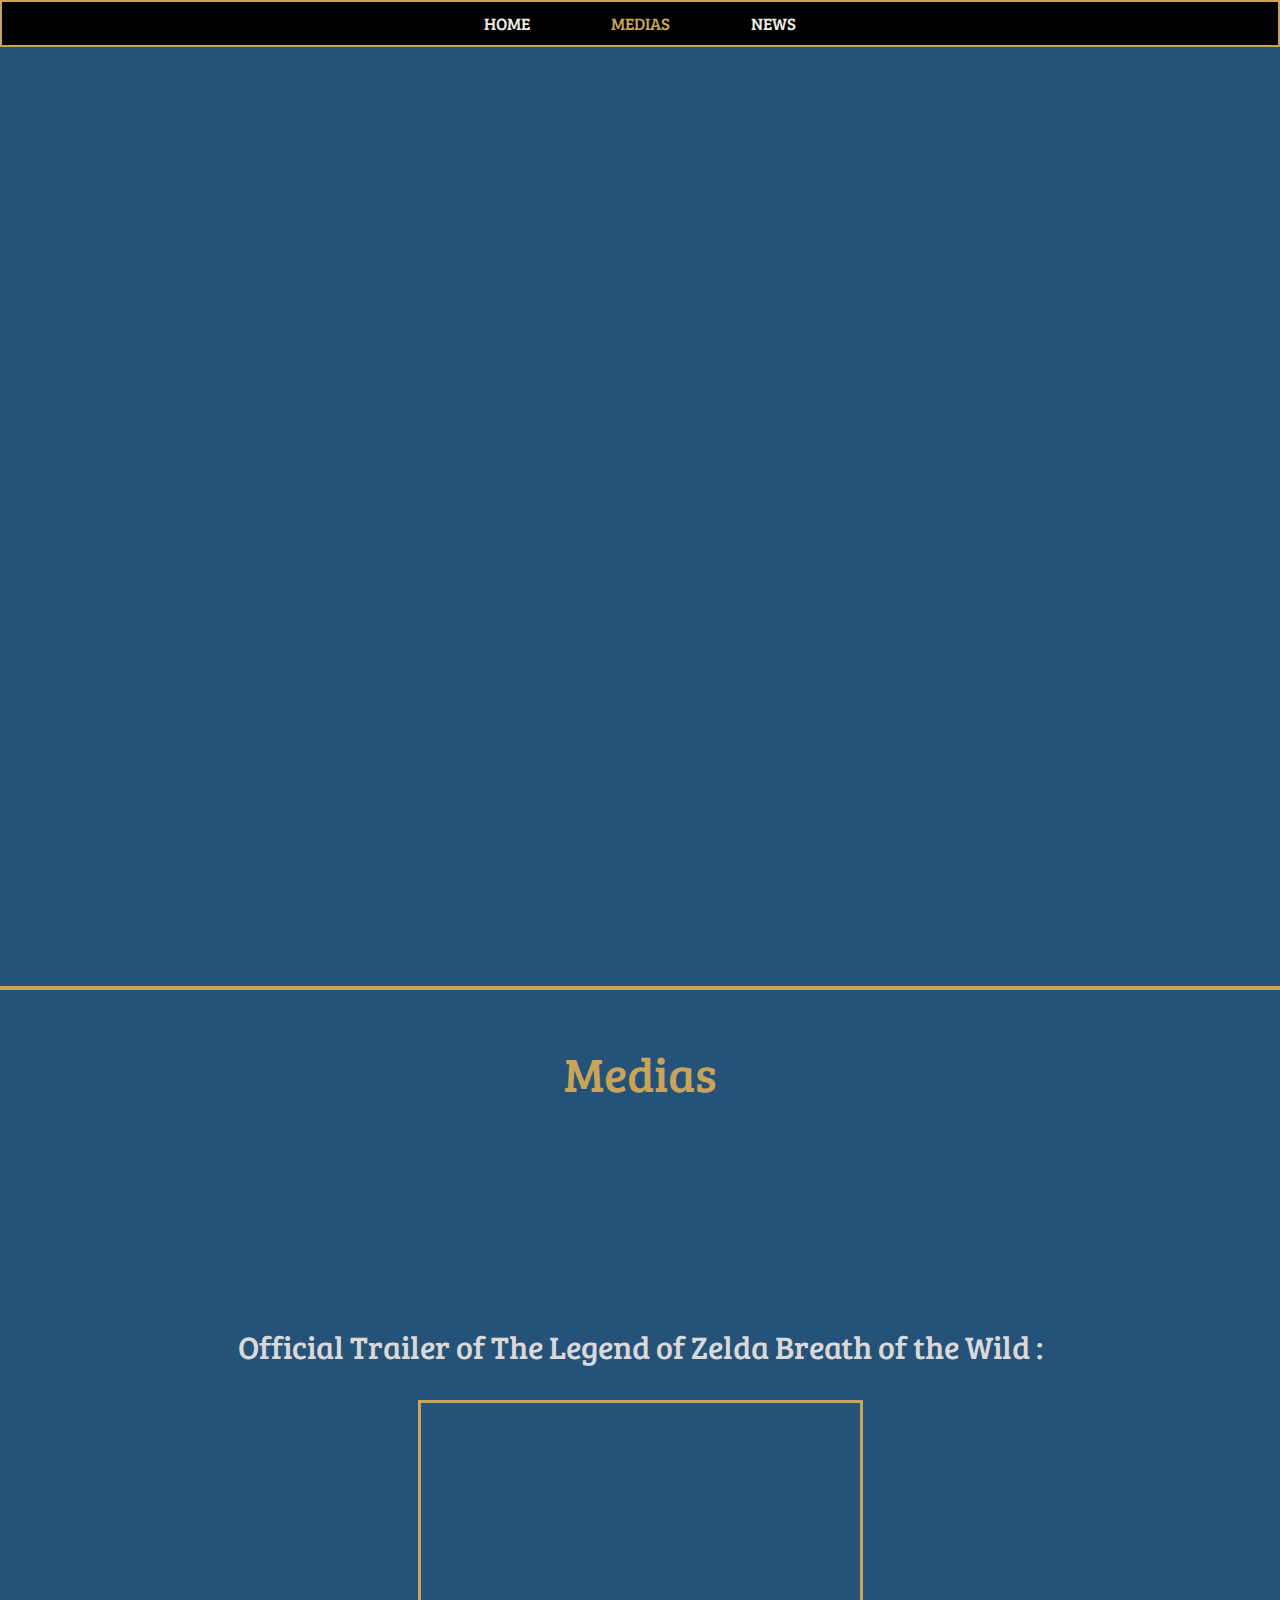
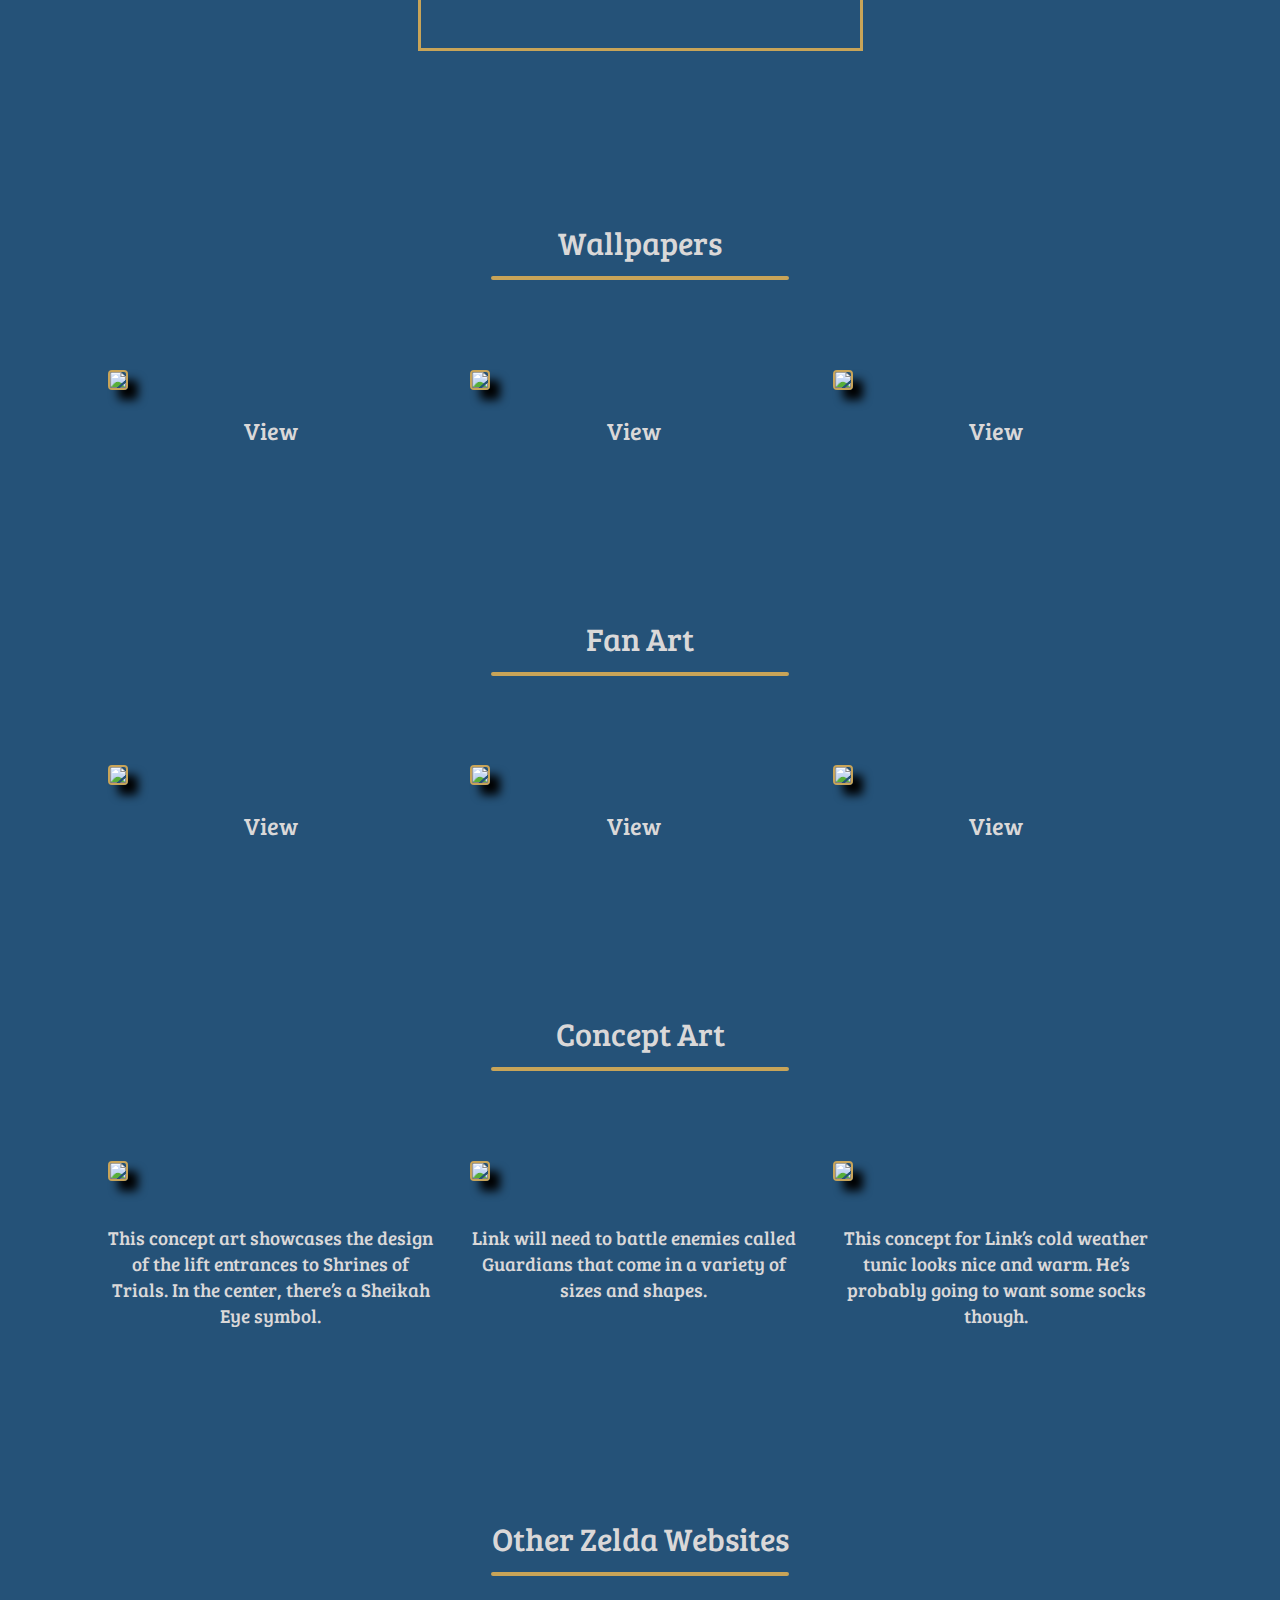
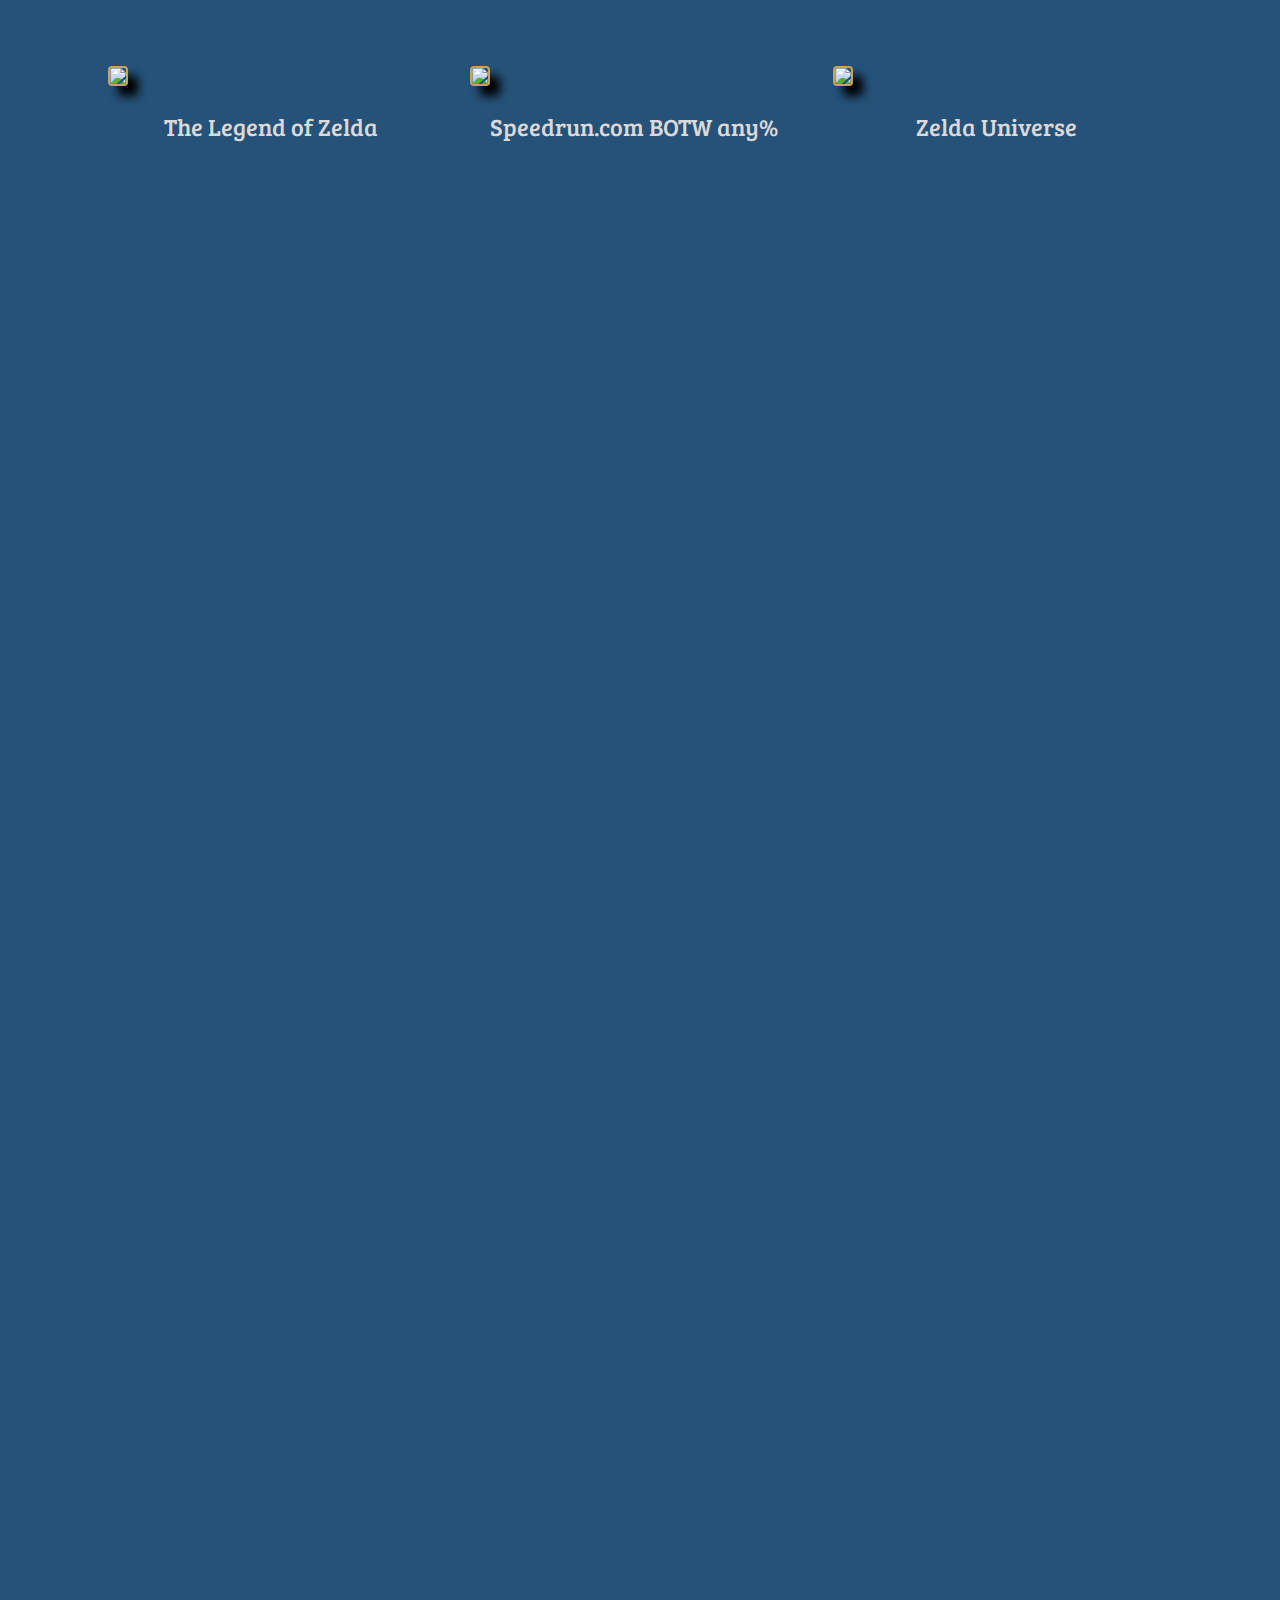
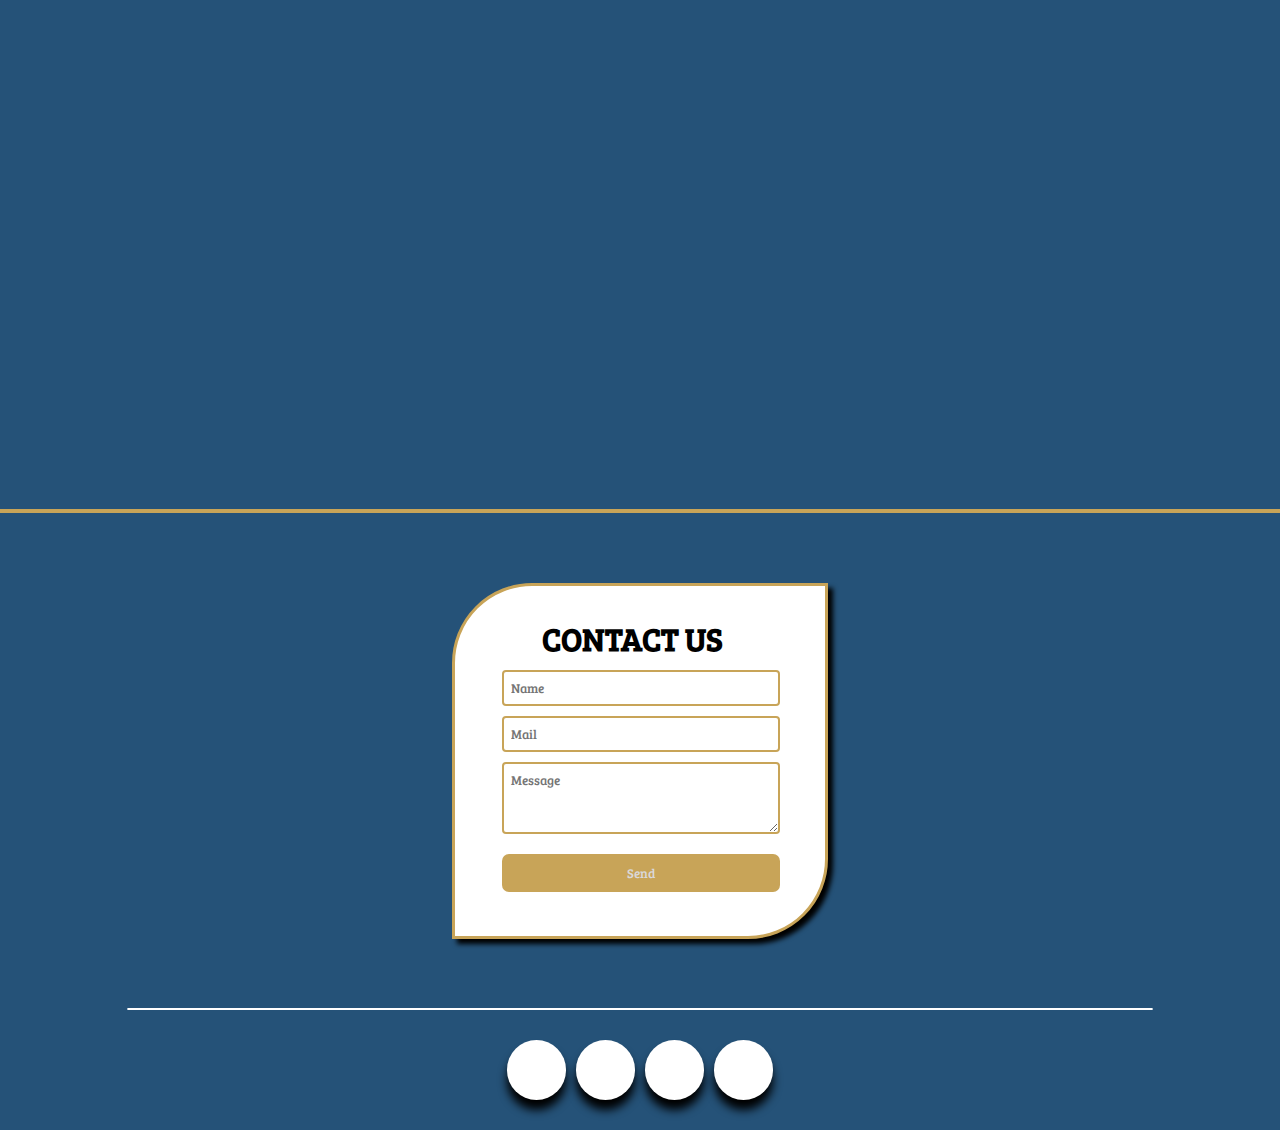
==== medias.html @ 6fd364b2 "fansite" ====
<!DOCTYPE html>
<html lang="en">
<head>
    <meta charset="UTF-8">
    <link rel="stylesheet" href="fansite.css">
    <link rel="stylesheet" href="https://cdnjs.cloudflare.com/ajax/libs/font-awesome/6.2.0/css/all.min.css" integrity="sha512-xh6O/CkQoPOWDdYTDqeRdPCVd1SpvCA9XXcUnZS2FmJNp1coAFzvtCN9BmamE+4aHK8yyUHUSCcJHgXloTyT2A==" crossorigin="anonymous" referrerpolicy="no-referrer" />
    <link rel="shortcut icon" href="https://media.discordapp.net/attachments/1044187704310648905/1045257163657981972/favicon.png" />
    <title>Zelda Fansite</title>
</head>
<body>

    <section class="navbar">
        <ul>
            <li><a href="index.html">Home</a></li>
            <li><a class="medias" href="medias.html">Medias</a></li>
            <li><a href="news.html">News</a></li>
        </ul>   
    </section>

    <section class="mediastop"></section>
    <hr>
    <section class="mediasdesc">
      <p class="title">Medias</p> 

      <p class="subtitle">Official Trailer of The Legend of Zelda Breath of the Wild :</p>
        <iframe class="vid" src="https://www.youtube.com/embed/zw47_q9wbBE"></iframe>

      <p class="subtitle">Wallpapers</p>
      <hr class="underline">
      <section class="row">
         <section class="column">
            <section class="textpic">
               <img src="https://media.discordapp.net/attachments/1044187704310648905/1045294945747075122/desktop-6.jpg?width=2560&height=1440">
               <a href="https://media.discordapp.net/attachments/1044187704310648905/1045294945747075122/desktop-6.jpg?width=2560&height=1440" target="_blank"><span class="view">View</span></a>
            </section>
            <section class="textpic">
               <img src="https://media.discordapp.net/attachments/1044187704310648905/1045294945197625424/desktop-7.jpg?width=2560&height=1440">
               <a href="https://media.discordapp.net/attachments/1044187704310648905/1045294945197625424/desktop-7.jpg?width=2560&height=1440" target="_blank"><span class="view">View</span></a>            
            </section>
            <section class="textpic">
               <img src="https://media.discordapp.net/attachments/1044187704310648905/1045294945487044648/desktop-8.jpg?width=2560&height=1440">
               <a href="https://media.discordapp.net/attachments/1044187704310648905/1045294945487044648/desktop-8.jpg?width=2560&height=1440" target="_blank"><span class="view">View</span></a>                        
            </section>
         </section>
      </section>

      <p class="subtitle">Fan Art</p>
      <hr class="underline">
      <section class="row">
         <section class="column">
            <section class="textpic">
               <img src="https://media.discordapp.net/attachments/1044187704310648905/1045332994950439013/unknown.png?width=2560&height=1440">
               <a href="https://media.discordapp.net/attachments/1044187704310648905/1045332994950439013/unknown.png?width=2560&height=1440" target="_blank"><span class="view">View</span></a>
            </section>
            <section class="textpic">
               <img src="https://media.discordapp.net/attachments/1044187704310648905/1045324011116175370/unknown.png?width=2560&height=1440">
               <a href="https://media.discordapp.net/attachments/1044187704310648905/1045324011116175370/unknown.png?width=2560&height=1440" target="_blank"><span class="view">View</span></a>            
            </section>
            <section class="textpic">
               <img src="https://media.discordapp.net/attachments/1044187704310648905/1045325721427517480/unknown.png?width=2560&height=1440">
               <a href="https://media.discordapp.net/attachments/1044187704310648905/1045325721427517480/unknown.png?width=2560&height=1440" target="_blank"><span class="view">View</span></a>                        
            </section>
         </section>
      </section>

      <p class="subtitle">Concept Art</p>
      <hr class="underline">
      <section class="row">
         <section class="column">
            <section class="textpic">
               <img src="https://media.discordapp.net/attachments/1044187704310648905/1045336620955611156/unknown.png">
               <p class="concept">This concept art showcases the design of the lift entrances to Shrines of Trials. In the center, there’s a Sheikah Eye symbol.</p>
            </section>
            <section class="textpic">
               <img src="https://media.discordapp.net/attachments/1044187704310648905/1045336621769306123/unknown.png">
               <p class="concept">Link will need to battle enemies called Guardians that come in a variety of sizes and shapes.</p>
            </section>
            <section class="textpic">
               <img src="https://media.discordapp.net/attachments/1044187704310648905/1045336621437943909/unknown.png">
               <p class="concept">This concept for Link’s cold weather tunic looks nice and warm. He’s probably going to want some socks though.</p>
            </section>
         </section>
      </section>

      <p class="subtitle">Other Zelda Websites</p>
      <hr class="underline">
      <section class="row">
         <section class="column">
            <section class="textpic">
               <img src="https://media.discordapp.net/attachments/1044187704310648905/1045346559296020530/image.png?width=2560&height=1440">
               <a href="https://thelegendofzelda.site/" target="_blank"><span class="view">The Legend of Zelda</span></a>
            </section>
            <section class="textpic">
               <img src="https://media.discordapp.net/attachments/1044187704310648905/1045346440194568233/image.png?width=2560&height=1440">
               <a href="https://www.speedrun.com/botw?h=Any-Normal_Mode&x=vdoq4xvk-j84q62n9.9qjw2z01 " target="_blank"><span class="view">Speedrun.com BOTW any%</span></a>
            </section>
            <section class="textpic">
               <img src="https://media.discordapp.net/attachments/1044187704310648905/1045346716402073650/image.png?width=2560&height=1440">
               <a href="https://zeldauniverse.net/" target="_blank"><span class="view">Zelda Universe</span></a>
            </section>
         </section>
      </section>

    </section>
    <hr>

    <footer class="footer">
      <section class="container">
         <form>
               <h1>Contact us</h1>
               <input type="text" placeholder="Name">
               <input type="text" placeholder="Mail">
               <textarea cols="30" rows="3" placeholder="Message"></textarea>
               <button>Send</button>
             </form>
         </section>
         <hr>
         
         <section class="wrapper">
            <section class="button">
                <section class="icon"><a href="https://www.facebook.com/NintendoAmerica" target="_blank">
                   <i class="fab fa-facebook-f" ></i>
                </section>
                <span>Facebook</span></a>
             </section>
             <section class="button">
                <section class="icon"><a href="https://twitter.com/NintendoAmerica" target="_blank">
                   <i class="fab fa-twitter" ></i>
                </section>
                <span>Twitter</span></a>
             </section>
             <section class="button">
                <section class="icon"><a href="https://www.instagram.com/nintendoamerica/" target="_blank">
                   <i class="fab fa-instagram" ></i>
                </section>
                <span>Instagram</span></a>
             </section>
             <section class="button">
                <section class="icon"><a href="https://www.youtube.com/nintendo" target="_blank">
                   <i class="fab fa-youtube"></i>
                </section>
                <span>YouTube</span></a>
             </section>
        </section>
   </footer>

</body>
</html>
---- fansite.css ----
@import url('https://fonts.googleapis.com/css2?family=Bree+Serif&display=swap');*
{
    font-family: 'Bree Serif', serif;
}
html {
    min-width: 100%;
}
/************************************************************************** Navbar */
.navbar ul {
    list-style: none;
    background: #000;
    padding: 0;
    margin: 0;
    text-align: center;
    border: 2px solid #C8A458;
}
.navbar {
    overflow: hidden;
    background-color: #666666;
    position: fixed;
    top: 0;
    width: 100%;
}  
.navbar li {
    display: inline-block;
}
.navbar a {
    text-decoration: none;
    color: #EFEAE0;
    width: 100px;
    display: block;
    padding: 10px 15px;
    font-size: 17px;
    text-transform: uppercase;
    text-align: center;
}
.navbar a:hover {
    text-decoration: underline;
}
.navbar .home {
    color :#C8A458;
}
.navbar .medias {
    color :#C8A458;
}
.navbar .news {
    color :#C8A458;
}
/************************************************************************** Bodys */
body {
    margin: 0;
    padding: 0;
    width: 100%;
    background: #255278;
}
body .top {
    background-image: url(https://media.discordapp.net/attachments/1044187704310648905/1044571469641949245/desktop-2.jpg?width=2560&height=1440);
    background-size: cover;
    background-position: center;
    height: 103vh ;
    width: 100%;
    padding-top: 60px;
}
body .mediastop {
    background-image: url(https://media.discordapp.net/attachments/1044187704310648905/1045033910700097596/desktop-5.jpg?width=2560&height=1440);
    background-size: cover;
    background-position: center;
    height: 103vh;
    padding-top: 60px;
}
body .newstop {
    background-image: url(https://media.discordapp.net/attachments/1044187704310648905/1045045825484623953/desktop-4.jpg?width=2560&height=1440);
    background-size: cover;
    height: 105vh;
    padding-top: 60px;
}
/************************************************************************** Hr */
hr {
    margin-top: -1px;
    width: 99.7%;
    background: #C8A458;
    border: 2px solid #C8A458;
}
footer hr {
    width: 80%;
    background: #fff;
    border: 1px solid #fff;
    margin-bottom: 50px;
    border-radius: 10px;
}
.underline {
    width: 23%;
    border-radius: 5px;
    margin-top: -20px;
}
/************************************************************************** Desc */
.desc {
    background-size: cover;
    background-attachment: fixed;
    margin-top: -48px;
    height: 280vh;
    background:  linear-gradient(to left, rgba(0, 0, 0, 1) 2%, rgba(0, 0, 0, 0) 10%, rgba(0, 0, 0, 0) 87%, rgba(0, 0, 0, 1) 98%), url(https://media.discordapp.net/attachments/1044187704310648905/1044574913610133555/desc.jpg);
    background-attachment: fixed;
} 
.mediasdesc {
    background-size: cover;
    background-attachment: fixed;
    margin-top: -48px;
    height: 480vh;
    background:  linear-gradient(to left, rgba(0, 0, 0, 1) 2%, rgba(0, 0, 0, 0) 10%, rgba(0, 0, 0, 0) 87%, rgba(0, 0, 0, 1) 98%), url(https://media.discordapp.net/attachments/1044187704310648905/1044574913610133555/desc.jpg);
    background-attachment: fixed;
}
.newsdesc {
    background-size: cover;
    background-attachment: fixed;
    margin-top: -48px;
    height: 320vh;
    background:  linear-gradient(to left, rgba(0, 0, 0, 1) 2%, rgba(0, 0, 0, 0) 10%, rgba(0, 0, 0, 0) 87%, rgba(0, 0, 0, 1) 98%), url(https://media.discordapp.net/attachments/1044187704310648905/1044574913610133555/desc.jpg);
    background-attachment: fixed;
}
/************************************************************************** Text */
.title {
    padding-top: 50px;
    padding-bottom: 50px;
    text-align: center;
    color: #C8A458;
    font-size: 3em;
}
.title1 {
    padding-top: 0px;
    padding-bottom: -50px;
    text-align: center;
    color: #C8A458;
    font-size: 2.6em;
}.title2 {
    padding-top: 8px;
    padding-bottom: -50px;
    text-align: center;
    color: #C8A458;
    font-size: 2.6em;
}
.subtitle {
    font-size: 2em;
    margin-top: 170px;
    color: #DAD8D8;
    text-align: center;
}
.concept {
    text-align: center;
    padding-top: 20px;
    color: #DAD8D8;
    font-size: 1.2em;
    display:flex;
}
.article {
    color: #42736E;
    font-size: 1.7em;
    margin-bottom: -10px;
    text-align: center;
}
.article-text {
    width: auto;
    color: #DAD8D8;
    text-align: center;
    font-size: 1.2em;
}
.triforce {
    margin-top: 30px;
    color: #DAD8D8;
    font-size: 1em;
    text-align: center;
    justify-content: center;
}
.date {
    color: #C8A458;
    margin-bottom: -20px;
}
.view {
    padding-top: 20px;
    color: #DAD8D8;
    font-size: 1.5em;
    display: flex;
    align-items:center;
    justify-content:center;
    transition: 0.5s all;
}
.view:hover {
    color: #C8A458;
    text-decoration: underline;
}
/************************************************************************** Video  */
 .vid {
    display: block;
    margin-left: auto;
    margin-right: auto;
    height: 245px ;
    width:   439px ;
    border: 3px #C8A458 solid;
}
/************************************************************************** FlexBox  */
.row {
    width: 85%;
    margin: 7%;
}
.column {
    display: flex;
    flex-direction: row;
    justify-content: space-around;
    margin: 3 2px;
    width: 100%;
} 
.textpic {
    width: 30%;
}
.textpic1 {
    width: 20%;
}
.column img {
    width: 100%;
    border-radius: 4px;
    border: 2px solid #C8A458;
    box-shadow: 10px 10px 10px #000;
    transition: 0.8s;
}
.column img:hover {
    scale: 1.1;
}  
.column-creation {
    display: flex;
    justify-content: space-around;
    width: 100%;
}
.column-creation img {
    width: 100%;
    transition: 0.8s;
}
@media screen and (max-width: 800px) {
    .column {
      flex: 70%;
      max-width: 70%;
    }
  }

@media screen and (max-width: 600px) {
    .column {
      flex: 100%;
      max-width: 100%;
    }
  }
/************************************************************************** Contact  */
  .container {
    width: 350px;
    height: 330px;
    background: #fff;
    padding: 10px;
    margin: 70px auto;
    box-shadow: 5px 5px 5px rgba(0, 0, 0, 1);
    border-bottom-right-radius: 80px;
    border-top-left-radius: 80px;
    border: 3px solid #C8A458;
}
.container form {
    width: 260px;
    margin: 20px 37px;
    text-align: center;
}
.container h1 {
    text-transform: uppercase;
    margin-bottom: 10px;
}
input, textarea {
    width: 100%;
    padding: 7px;
    border: none;
    outline: none;
    display: block;
    border-radius: 4px;
    margin-bottom: 10px;
    border: 2px solid #C8A458;
}
button {
    width: 107%;
    border: none;
    outline: none;
    padding: 10px;
    color: #DAD8D8;
    cursor: pointer;
    margin-top: 10px;
    border-radius: 7px;
    background: #C8A458;
}
/************************************************************************** Socials Icons  */
a{
	text-decoration: none;
	color:#000 ;
}
.wrapper {
    display: flex;
    align-items: center;
    justify-content: center;
    margin-bottom: 30px;
    margin-top: -20px;
}
.wrapper .button {
    display: inline-block;
    height: 60px;
    width: 59px;
    margin: 0 5px;
    overflow: hidden;
    background: #fff;
    border-radius: 50px;
    cursor: pointer;
    box-shadow: 0px 10px 10px #000;
    transition: all 0.4s ease-out;
}
.wrapper .button:hover {
    width: 200px;
}
.wrapper .button .icon{
    display: inline-block;
    height: 60px;
    width: 60px;
    text-align: center;
    border-radius: 50px;
    box-sizing: border-box;
    line-height: 60px;
    transition: all 0.3s ease-out;
}
.wrapper .button:nth-child(1):hover .icon{
    background: #4267B2;
}
.wrapper .button:nth-child(2):hover .icon{
    background: #1DA1F2;
}
.wrapper .button:nth-child(3):hover .icon{
	background: linear-gradient(45deg, #f09433 0%,#e6683c 25%,#dc2743 50%,#cc2366 75%,#bc1888 100%);
}
.wrapper .button:nth-child(4):hover .icon{
    background: #ff0000;
}
.wrapper .button .icon i{
    font-size: 25px;
    line-height: 60px;
    transition: all 0.3s ease-out;
}
.wrapper .button:hover .icon i{
    color: #fff;
}
.wrapper .button span{
    font-size: 20px;
    font-weight: 500;
    line-height: 60px;
    margin-left: 10px;
    transition: all 0.3s ease-out;
}
.wrapper .button:nth-child(1) span{
    color: #4267B2;
} 
.wrapper .button:nth-child(2) span{
    color: #1DA1F2;
}
.wrapper .button:nth-child(3) span{
    color: #E1306C;
}
.wrapper .button:nth-child(4) span{
    color: #ff0000;
}
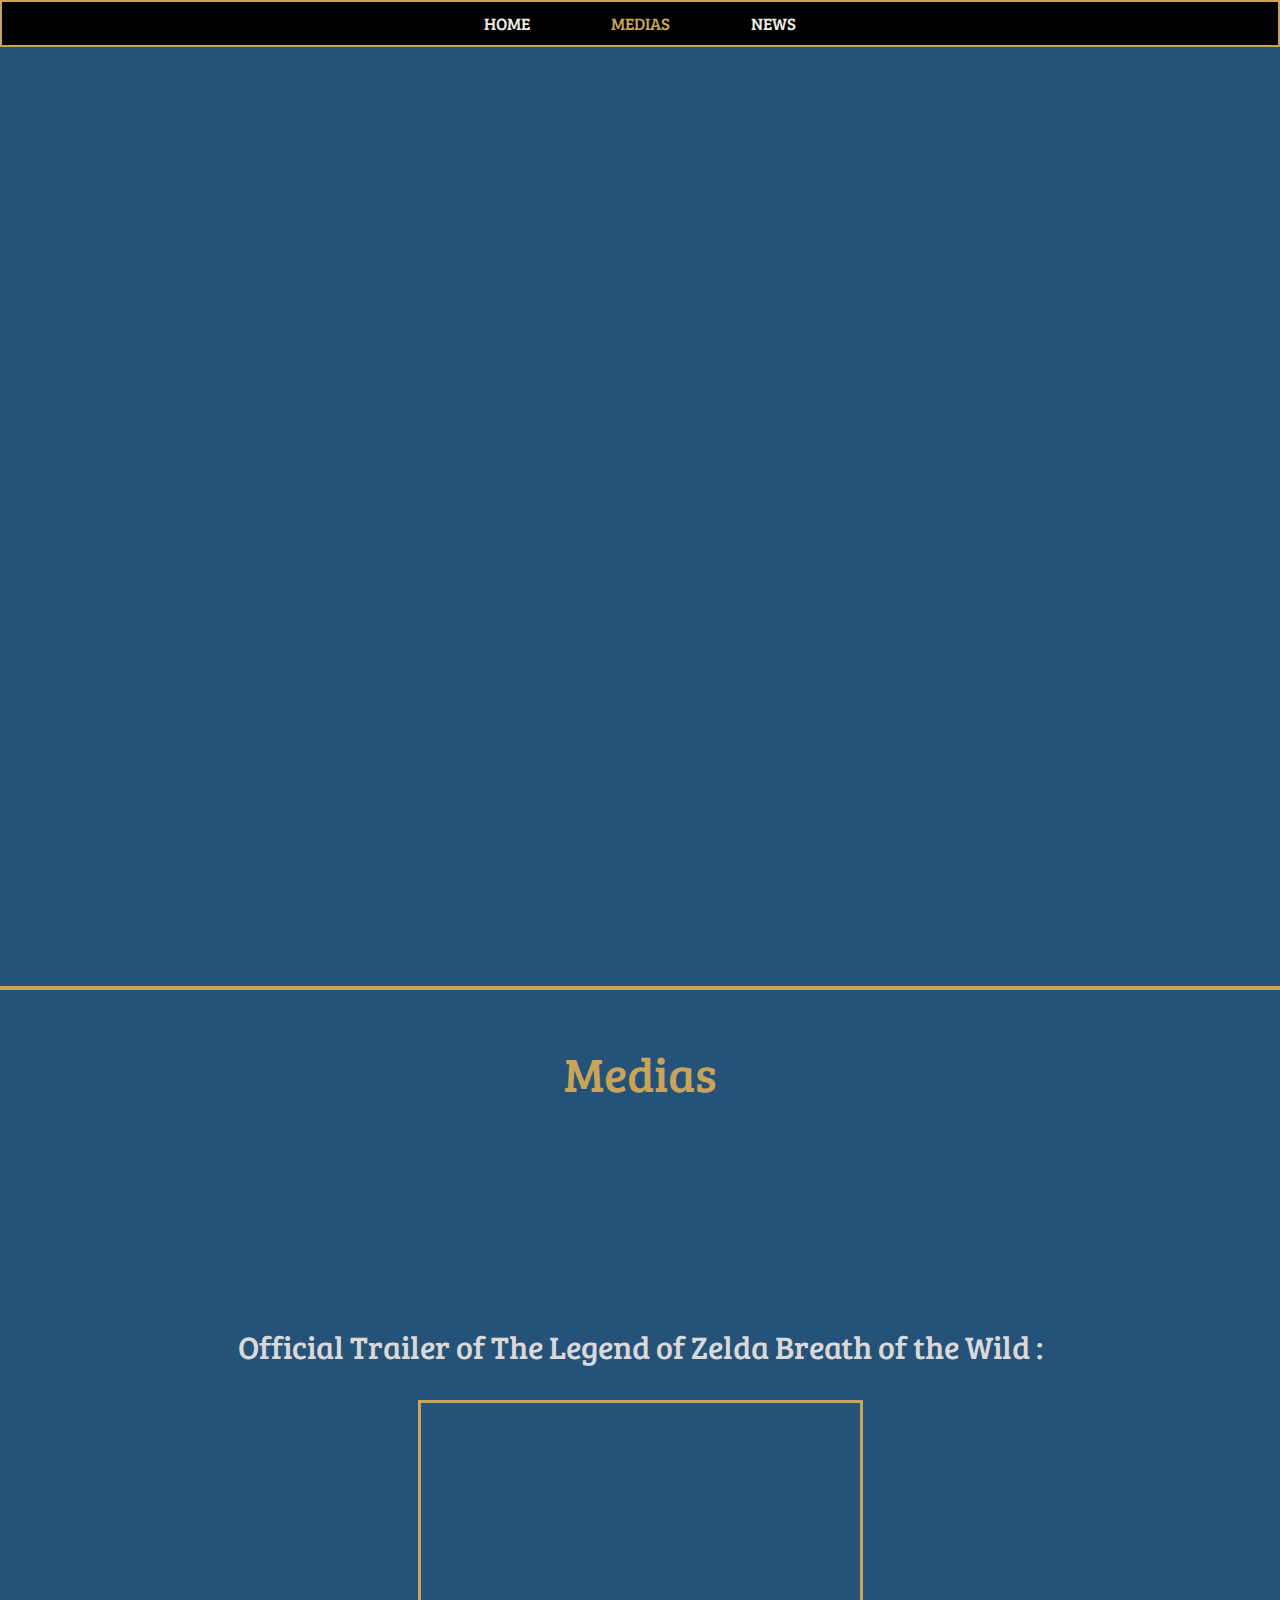
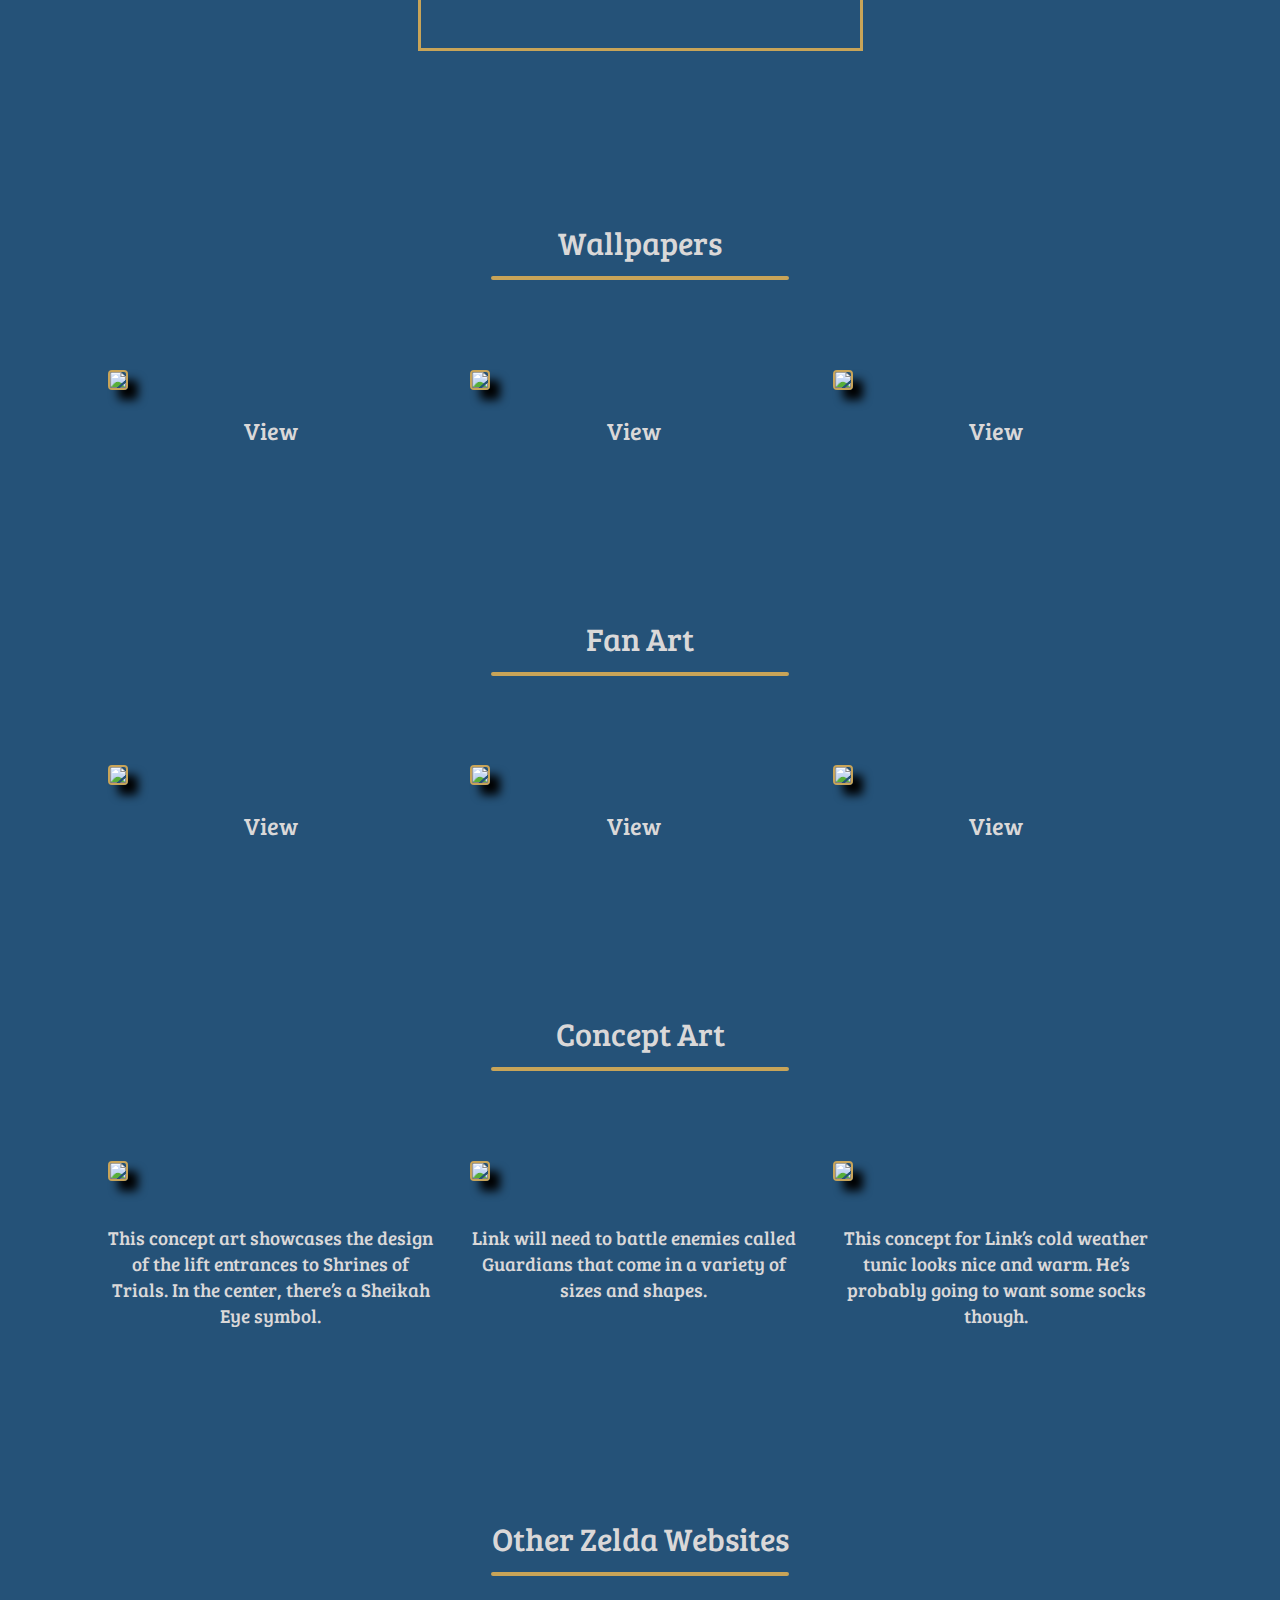
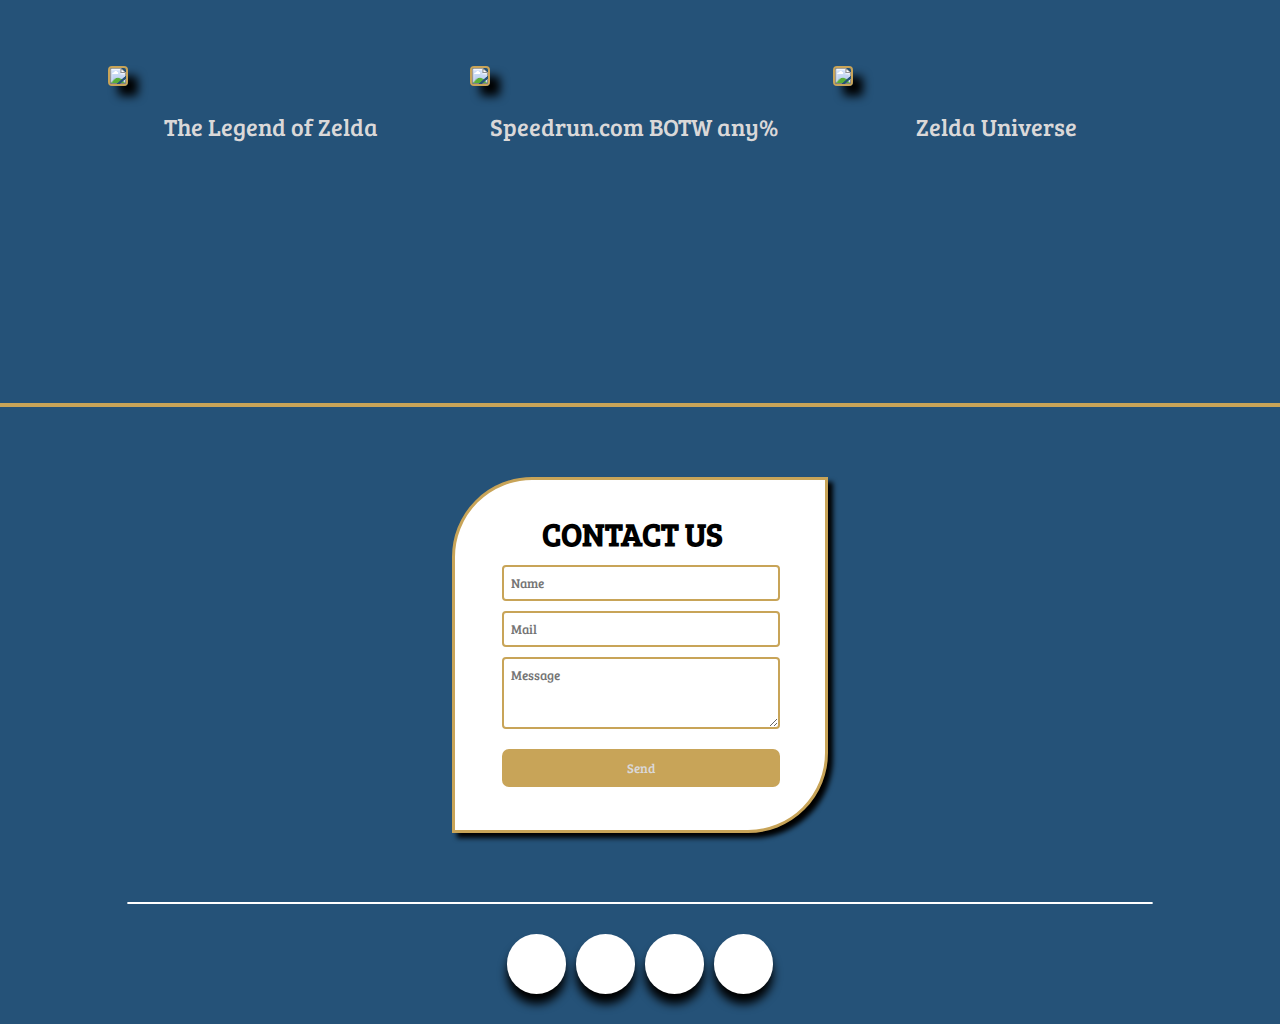
==== commit c3a5a09c: "fixing images" ====
--- a/medias.html
+++ b/medias.html
@@ -4,7 +4,7 @@
     <meta charset="UTF-8">
     <link rel="stylesheet" href="fansite.css">
     <link rel="stylesheet" href="https://cdnjs.cloudflare.com/ajax/libs/font-awesome/6.2.0/css/all.min.css" integrity="sha512-xh6O/CkQoPOWDdYTDqeRdPCVd1SpvCA9XXcUnZS2FmJNp1coAFzvtCN9BmamE+4aHK8yyUHUSCcJHgXloTyT2A==" crossorigin="anonymous" referrerpolicy="no-referrer" />
-    <link rel="shortcut icon" href="https://media.discordapp.net/attachments/1044187704310648905/1045257163657981972/favicon.png" />
+    <link rel="shortcut icon" href="https://media.discordapp.net/attachments/1048227414997733508/1048234848214597643/image.png" />
     <title>Zelda Fansite</title>
 </head>
 <body>
@@ -30,16 +30,16 @@
       <section class="row">
          <section class="column">
             <section class="textpic">
-               <img src="https://media.discordapp.net/attachments/1044187704310648905/1045294945747075122/desktop-6.jpg?width=2560&height=1440">
-               <a href="https://media.discordapp.net/attachments/1044187704310648905/1045294945747075122/desktop-6.jpg?width=2560&height=1440" target="_blank"><span class="view">View</span></a>
+               <img src="https://media.discordapp.net/attachments/1048227414997733508/1048230778762449057/desktop-6.jpg?width=2560&height=1440">
+               <a href="https://media.discordapp.net/attachments/1048227414997733508/1048230778762449057/desktop-6.jpg?width=2560&height=1440" target="_blank"><span class="view">View</span></a>
             </section>
             <section class="textpic">
-               <img src="https://media.discordapp.net/attachments/1044187704310648905/1045294945197625424/desktop-7.jpg?width=2560&height=1440">
-               <a href="https://media.discordapp.net/attachments/1044187704310648905/1045294945197625424/desktop-7.jpg?width=2560&height=1440" target="_blank"><span class="view">View</span></a>            
+               <img src="https://media.discordapp.net/attachments/1048227414997733508/1048230780058476564/desktop-7.jpg?width=2560&height=1440">
+               <a href="https://media.discordapp.net/attachments/1048227414997733508/1048230780058476564/desktop-7.jpg?width=2560&height=1440" target="_blank"><span class="view">View</span></a>            
             </section>
             <section class="textpic">
-               <img src="https://media.discordapp.net/attachments/1044187704310648905/1045294945487044648/desktop-8.jpg?width=2560&height=1440">
-               <a href="https://media.discordapp.net/attachments/1044187704310648905/1045294945487044648/desktop-8.jpg?width=2560&height=1440" target="_blank"><span class="view">View</span></a>                        
+               <img src="https://media.discordapp.net/attachments/1048227414997733508/1048230780402421872/desktop-8.jpg?width=2560&height=1440">
+               <a href="https://media.discordapp.net/attachments/1048227414997733508/1048230780402421872/desktop-8.jpg?width=2560&height=1440" target="_blank"><span class="view">View</span></a>                        
             </section>
          </section>
       </section>
@@ -49,16 +49,16 @@
       <section class="row">
          <section class="column">
             <section class="textpic">
-               <img src="https://media.discordapp.net/attachments/1044187704310648905/1045332994950439013/unknown.png?width=2560&height=1440">
-               <a href="https://media.discordapp.net/attachments/1044187704310648905/1045332994950439013/unknown.png?width=2560&height=1440" target="_blank"><span class="view">View</span></a>
+               <img src="https://media.discordapp.net/attachments/1048227414997733508/1048230161566400562/image.png?width=2560&height=1440">
+               <a href="https://media.discordapp.net/attachments/1048227414997733508/1048230161566400562/image.png?width=2560&height=1440" target="_blank"><span class="view">View</span></a>
             </section>
             <section class="textpic">
-               <img src="https://media.discordapp.net/attachments/1044187704310648905/1045324011116175370/unknown.png?width=2560&height=1440">
-               <a href="https://media.discordapp.net/attachments/1044187704310648905/1045324011116175370/unknown.png?width=2560&height=1440" target="_blank"><span class="view">View</span></a>            
+               <img src="https://media.discordapp.net/attachments/1048227414997733508/1048230205426241536/image.png?width=2560&height=1440">
+               <a href="https://media.discordapp.net/attachments/1048227414997733508/1048230205426241536/image.png?width=2560&height=1440" target="_blank"><span class="view">View</span></a>            
             </section>
             <section class="textpic">
-               <img src="https://media.discordapp.net/attachments/1044187704310648905/1045325721427517480/unknown.png?width=2560&height=1440">
-               <a href="https://media.discordapp.net/attachments/1044187704310648905/1045325721427517480/unknown.png?width=2560&height=1440" target="_blank"><span class="view">View</span></a>                        
+               <img src="https://media.discordapp.net/attachments/1048227414997733508/1048230225026224158/image.png?width=2560&height=1440">
+               <a href="https://media.discordapp.net/attachments/1048227414997733508/1048230225026224158/image.png?width=2560&height=1440" target="_blank"><span class="view">View</span></a>                        
             </section>
          </section>
       </section>
@@ -68,15 +68,15 @@
       <section class="row">
          <section class="column">
             <section class="textpic">
-               <img src="https://media.discordapp.net/attachments/1044187704310648905/1045336620955611156/unknown.png">
+               <img src="https://media.discordapp.net/attachments/1048227414997733508/1048229980892581938/image.png">
                <p class="concept">This concept art showcases the design of the lift entrances to Shrines of Trials. In the center, there’s a Sheikah Eye symbol.</p>
             </section>
             <section class="textpic">
-               <img src="https://media.discordapp.net/attachments/1044187704310648905/1045336621769306123/unknown.png">
+               <img src="https://media.discordapp.net/attachments/1048227414997733508/1048229932557402213/image.png">
                <p class="concept">Link will need to battle enemies called Guardians that come in a variety of sizes and shapes.</p>
             </section>
             <section class="textpic">
-               <img src="https://media.discordapp.net/attachments/1044187704310648905/1045336621437943909/unknown.png">
+               <img src="https://media.discordapp.net/attachments/1048227414997733508/1048230008231039006/image.png">
                <p class="concept">This concept for Link’s cold weather tunic looks nice and warm. He’s probably going to want some socks though.</p>
             </section>
          </section>
@@ -87,16 +87,17 @@
       <section class="row">
          <section class="column">
             <section class="textpic">
-               <img src="https://media.discordapp.net/attachments/1044187704310648905/1045346559296020530/image.png?width=2560&height=1440">
+               <img src="https://media.discordapp.net/attachments/1048227414997733508/1048230037972844554/image.png?width=2560&height=1440">
                <a href="https://thelegendofzelda.site/" target="_blank"><span class="view">The Legend of Zelda</span></a>
             </section>
             <section class="textpic">
-               <img src="https://media.discordapp.net/attachments/1044187704310648905/1045346440194568233/image.png?width=2560&height=1440">
+               <img src="https://media.discordapp.net/attachments/1048227414997733508/1048230065336504400/image.png?width=2560&height=1440">
                <a href="https://www.speedrun.com/botw?h=Any-Normal_Mode&x=vdoq4xvk-j84q62n9.9qjw2z01 " target="_blank"><span class="view">Speedrun.com BOTW any%</span></a>
             </section>
             <section class="textpic">
-               <img src="https://media.discordapp.net/attachments/1044187704310648905/1045346716402073650/image.png?width=2560&height=1440">
+               <img src="https://media.discordapp.net/attachments/1048227414997733508/1048230065713975336/image.png?width=2560&height=1440">
                <a href="https://zeldauniverse.net/" target="_blank"><span class="view">Zelda Universe</span></a>
+               <p class="gap"></p>
             </section>
          </section>
       </section>
--- a/fansite.css
+++ b/fansite.css
@@ -54,7 +54,7 @@
     background: #255278;
 }
 body .top {
-    background-image: url(https://media.discordapp.net/attachments/1044187704310648905/1044571469641949245/desktop-2.jpg?width=2560&height=1440);
+    background-image: url(https://media.discordapp.net/attachments/1048227414997733508/1048230779458703440/desktop-2.jpg?width=2560&height=1440);
     background-size: cover;
     background-position: center;
     height: 103vh ;
@@ -62,14 +62,14 @@
     padding-top: 60px;
 }
 body .mediastop {
-    background-image: url(https://media.discordapp.net/attachments/1044187704310648905/1045033910700097596/desktop-5.jpg?width=2560&height=1440);
+    background-image: url(https://media.discordapp.net/attachments/1048227414997733508/1048230779190255696/desktop-5.jpg?width=2560&height=1440);
     background-size: cover;
     background-position: center;
     height: 103vh;
     padding-top: 60px;
 }
 body .newstop {
-    background-image: url(https://media.discordapp.net/attachments/1044187704310648905/1045045825484623953/desktop-4.jpg?width=2560&height=1440);
+    background-image: url(https://media.discordapp.net/attachments/1048227414997733508/1048230779769073684/desktop-4.jpg?width=2560&height=1440);
     background-size: cover;
     height: 105vh;
     padding-top: 60px;
@@ -98,25 +98,31 @@
     background-size: cover;
     background-attachment: fixed;
     margin-top: -48px;
-    height: 280vh;
-    background:  linear-gradient(to left, rgba(0, 0, 0, 1) 2%, rgba(0, 0, 0, 0) 10%, rgba(0, 0, 0, 0) 87%, rgba(0, 0, 0, 1) 98%), url(https://media.discordapp.net/attachments/1044187704310648905/1044574913610133555/desc.jpg);
-    background-attachment: fixed;
+    background:  linear-gradient(to left, rgba(0, 0, 0, 1) 2%, rgba(0, 0, 0, 0) 10%, rgba(0, 0, 0, 0) 87%, rgba(0, 0, 0, 1) 98%), url(https://media.discordapp.net/attachments/1048227414997733508/1048242766649503775/image.png?width=2560&height=1440);
+    background-attachment: fixed;
+    margin-bottom: -1%;
+    width: 100%;
+    height: auto;
 } 
 .mediasdesc {
     background-size: cover;
     background-attachment: fixed;
     margin-top: -48px;
-    height: 480vh;
-    background:  linear-gradient(to left, rgba(0, 0, 0, 1) 2%, rgba(0, 0, 0, 0) 10%, rgba(0, 0, 0, 0) 87%, rgba(0, 0, 0, 1) 98%), url(https://media.discordapp.net/attachments/1044187704310648905/1044574913610133555/desc.jpg);
-    background-attachment: fixed;
+    background:  linear-gradient(to left, rgba(0, 0, 0, 1) 2%, rgba(0, 0, 0, 0) 10%, rgba(0, 0, 0, 0) 87%, rgba(0, 0, 0, 1) 98%), url(https://media.discordapp.net/attachments/1048227414997733508/1048242766649503775/image.png?width=2560&height=1440);
+    background-attachment: fixed;
+    margin-bottom: -7%;
+    width: 100%;
+    height: auto;
 }
 .newsdesc {
     background-size: cover;
     background-attachment: fixed;
     margin-top: -48px;
-    height: 320vh;
-    background:  linear-gradient(to left, rgba(0, 0, 0, 1) 2%, rgba(0, 0, 0, 0) 10%, rgba(0, 0, 0, 0) 87%, rgba(0, 0, 0, 1) 98%), url(https://media.discordapp.net/attachments/1044187704310648905/1044574913610133555/desc.jpg);
-    background-attachment: fixed;
+    background:  linear-gradient(to left, rgba(0, 0, 0, 1) 2%, rgba(0, 0, 0, 0) 10%, rgba(0, 0, 0, 0) 87%, rgba(0, 0, 0, 1) 98%), url(https://media.discordapp.net/attachments/1048227414997733508/1048242766649503775/image.png?width=2560&height=1440);
+    background-attachment: fixed;
+    margin-bottom: -7%;
+    width: 100%;
+    height: auto;
 }
 /************************************************************************** Text */
 .title {
@@ -364,4 +370,10 @@
 }
 .wrapper .button:nth-child(4) span{
     color: #ff0000;
+}
+.gap {
+    padding-bottom: 70%;
+}
+.ga {
+    padding-bottom: 15%;
 }